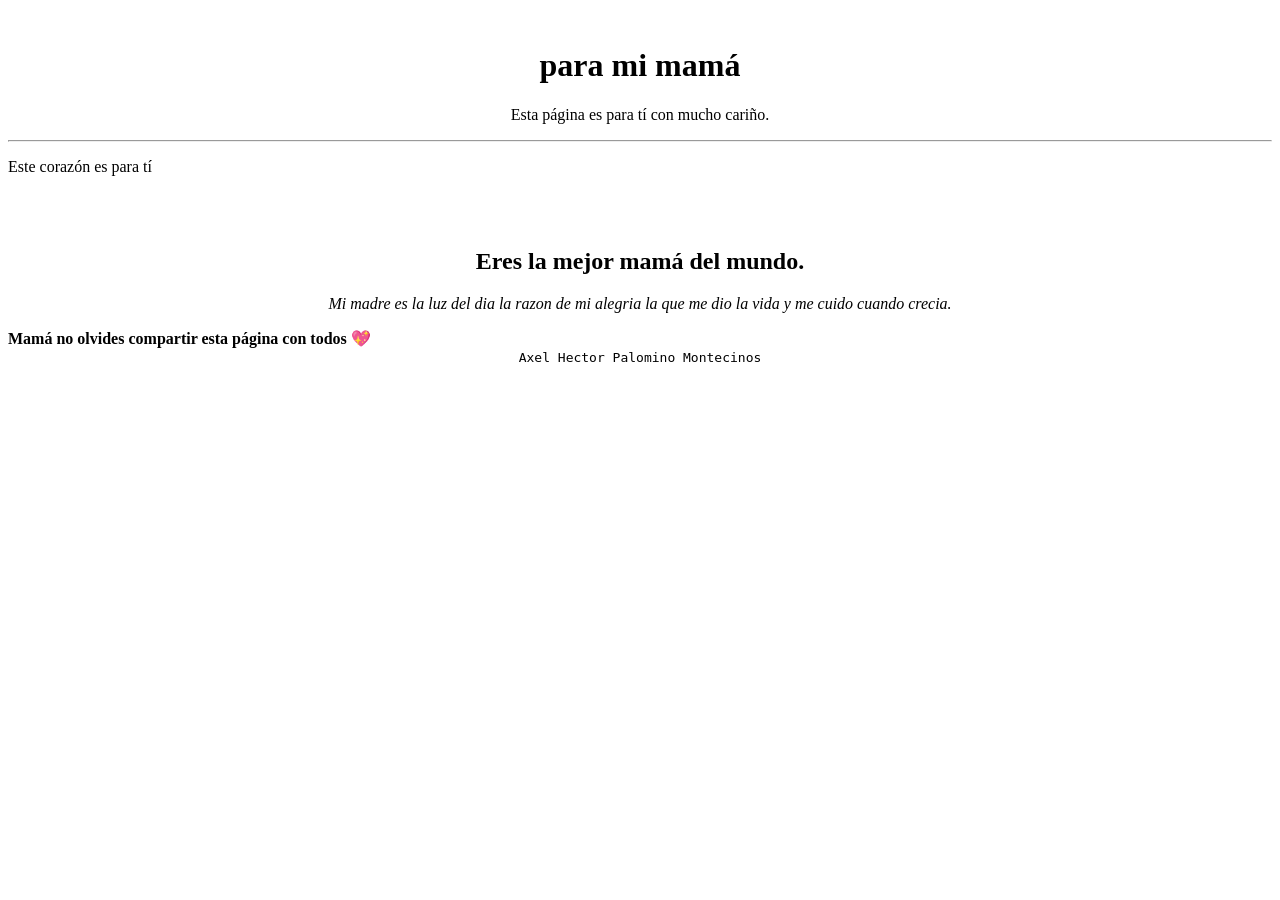
==== docs/index.html @ c0f7ef6a "." ====
<!DOCTYPE html>
<html lang="en">
<head>
  <meta charset="UTF-8">
  <meta name="viewport" content="width=device-width, initial-scale=1.0">
  <title>💕 Yenny 💕</title>
</head>
<body>
  <header>
    <div style="width: 100%; text-align: center;">
      <img width="200px" src="https://tse2.mm.bing.net/th/id/OIP.tnbT38kGY3yY0z0gsshfdAAAAA?rs=1&pid=ImgDetMain&o=7&rm=3" alt="">
    </div>
    <h1 style="text-align: center;">
      para mi mamá
    </h1>
    <p style="text-align: center;">
      Esta página es para tí con mucho cariño.
    </p>
    <hr>
  </header>
  <main>
    <p>

      Este corazón es para tí
      
    </p>
    <br>
    <div style="width: 100%; text-align: center;">
      <img style="width: 100%; max-width: 400px;" src="https://tse1.mm.bing.net/th/id/OIP.IkLHC3bJBGNPCFRtoQX-lgHaGB?rs=1&pid=ImgDetMain&o=7&rm=3" alt="">
    </div>
    <h2 style="text-align: center;">

      Eres la mejor mamá del mundo.

      </h2>
    <p style="text-align: center;">
      <em>
        Mi madre es la luz del dia la razon de mi alegria la que me dio la vida y me cuido cuando crecia.
        

      </em>
    </p>
    <strong>
      Mamá no olvides compartir esta página con todos 💖
    </strong>
  </main>
  <footer  style="text-align: center;">
    <code>

      Axel Hector Palomino Montecinos 

    </code>
  </footer>
</body>
</html>
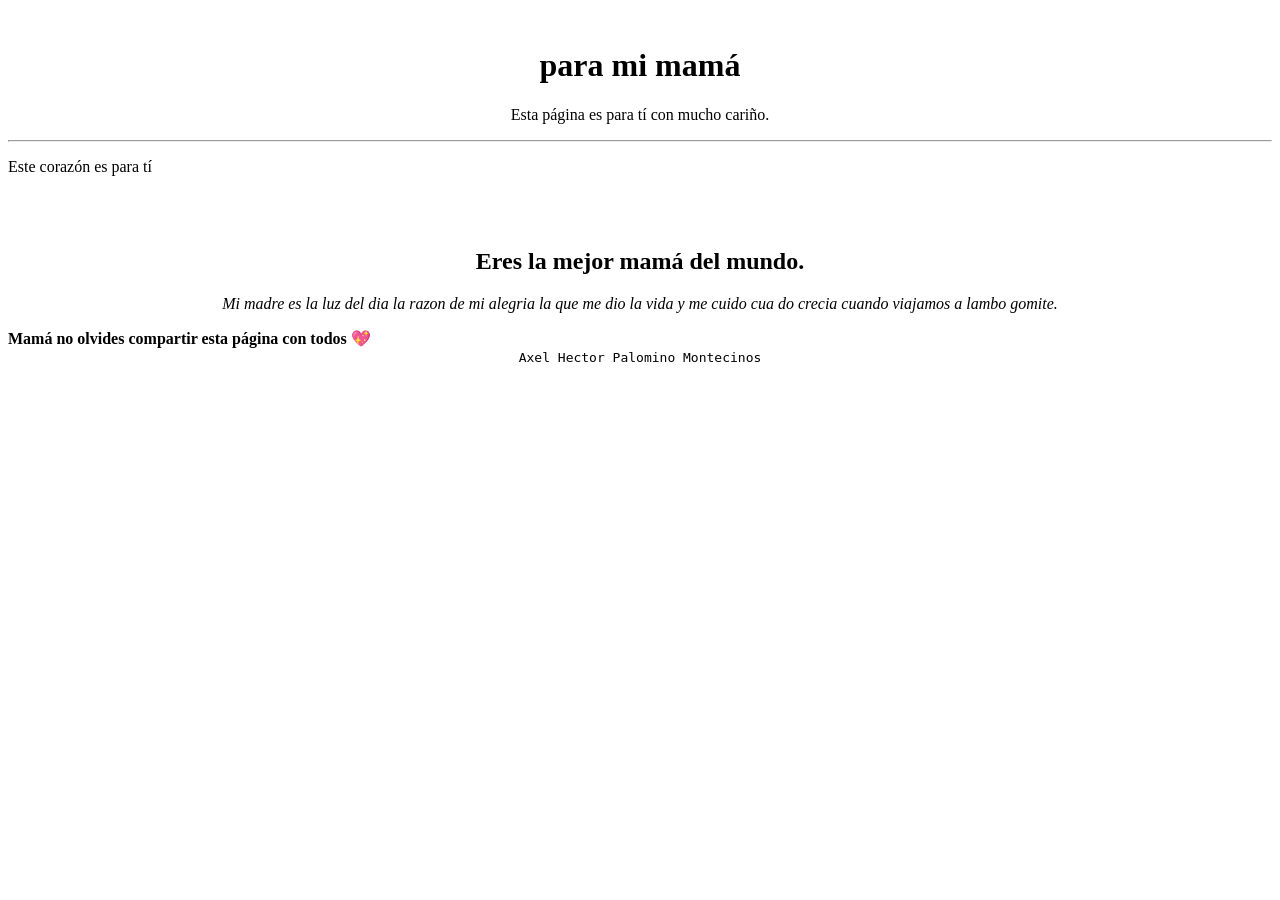
==== commit 7ddf155b: "." ====
--- a/docs/index.html
+++ b/docs/index.html
@@ -35,7 +35,10 @@
       </h2>
     <p style="text-align: center;">
       <em>
-        Mi madre es la luz del dia la razon de mi alegria la que me dio la vida y me cuido cuando crecia.
+        Mi madre es la luz del dia la razon de mi alegria la que me dio la vida y me cuido cua
+        do crecia
+      cuando viajamos a lambo gomite.
+  
         
 
       </em>
